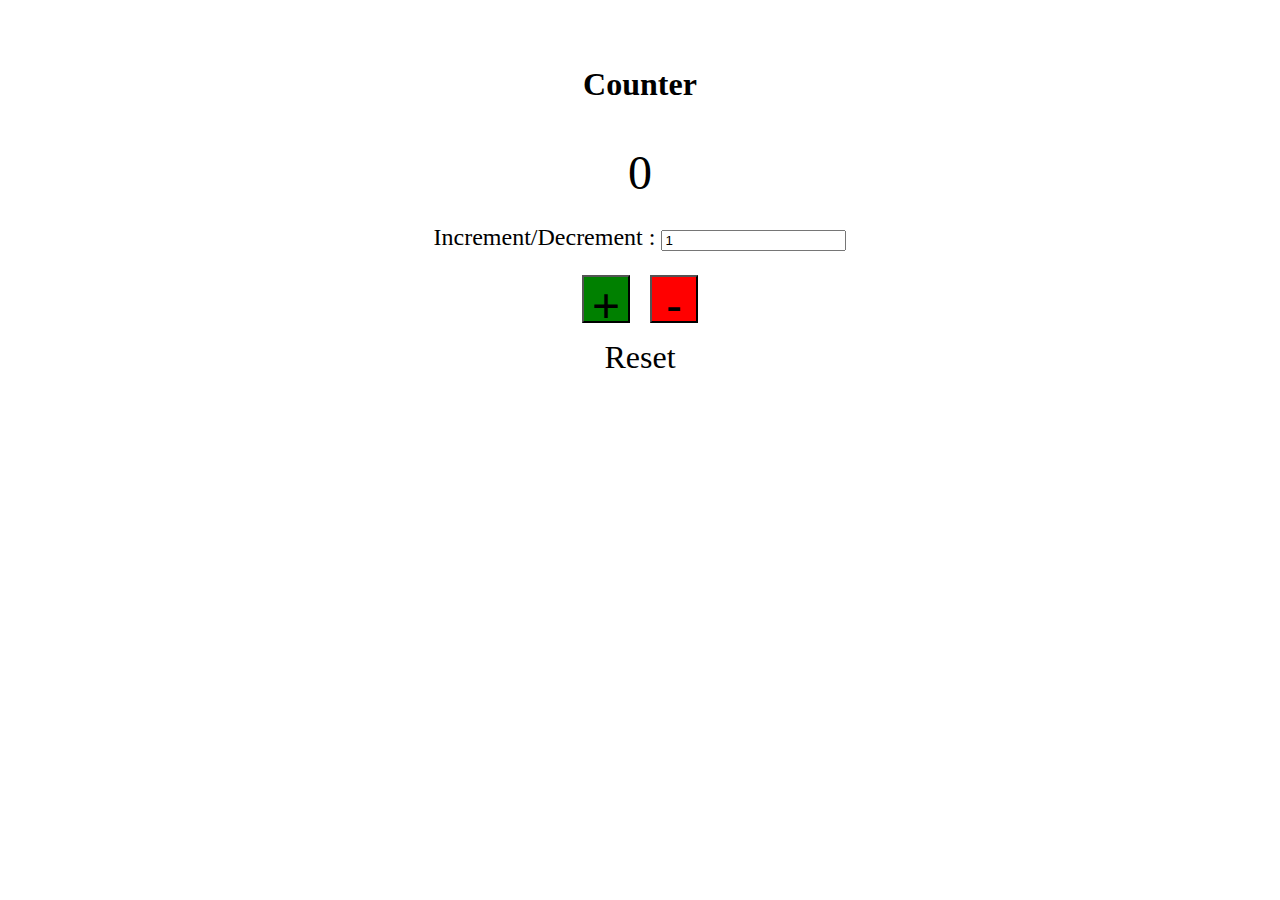
==== counter/index.html @ cec53af7 "created counter page" ====
<!DOCTYPE html>
<html lang="en">
<head>
    <meta charset="UTF-8">
    <meta name="viewport" content="width=device-width, initial-scale=1.0">
    <title>Document</title>
    <link rel="stylesheet" href="style.css">
</head>
<body>
    <div class="container">
        <h1 class="counter">Counter</h1>
        <span class="number"> 0</span>
        <div class="addon">Increment/Decrement : <input class="input"  min="1" max ="10" value="1"></div>
        <div class="btn">
            <button class="add"> <span class="sym">+</span> </button>
            <button class="sub"> <span class="sym">-</span> </button>
        </div>
        <div class="reset">Reset</div>
    </div>
</body>
</html>
---- counter/style.css ----
.container{
    margin: 2rem;
    display: flex;
    flex-direction: column;
    align-items: center;
}
h1{
    font-weight: bold;
    padding: .8rem;
}
.number{
    padding: .5rem;
    font-size: 3rem;
}
.addon{
    font-size: 1.5rem;
    padding: 1rem;
}
button{
    height: 3rem;
    width: 3rem;
    margin: .5rem;
   
}
.add{
    background-color: green;
}
.sub{
    background-color: red;
}

.sym{
    font-size: 3rem;
}
.reset{
    padding: .5rem;
    font-size: 2rem;
}
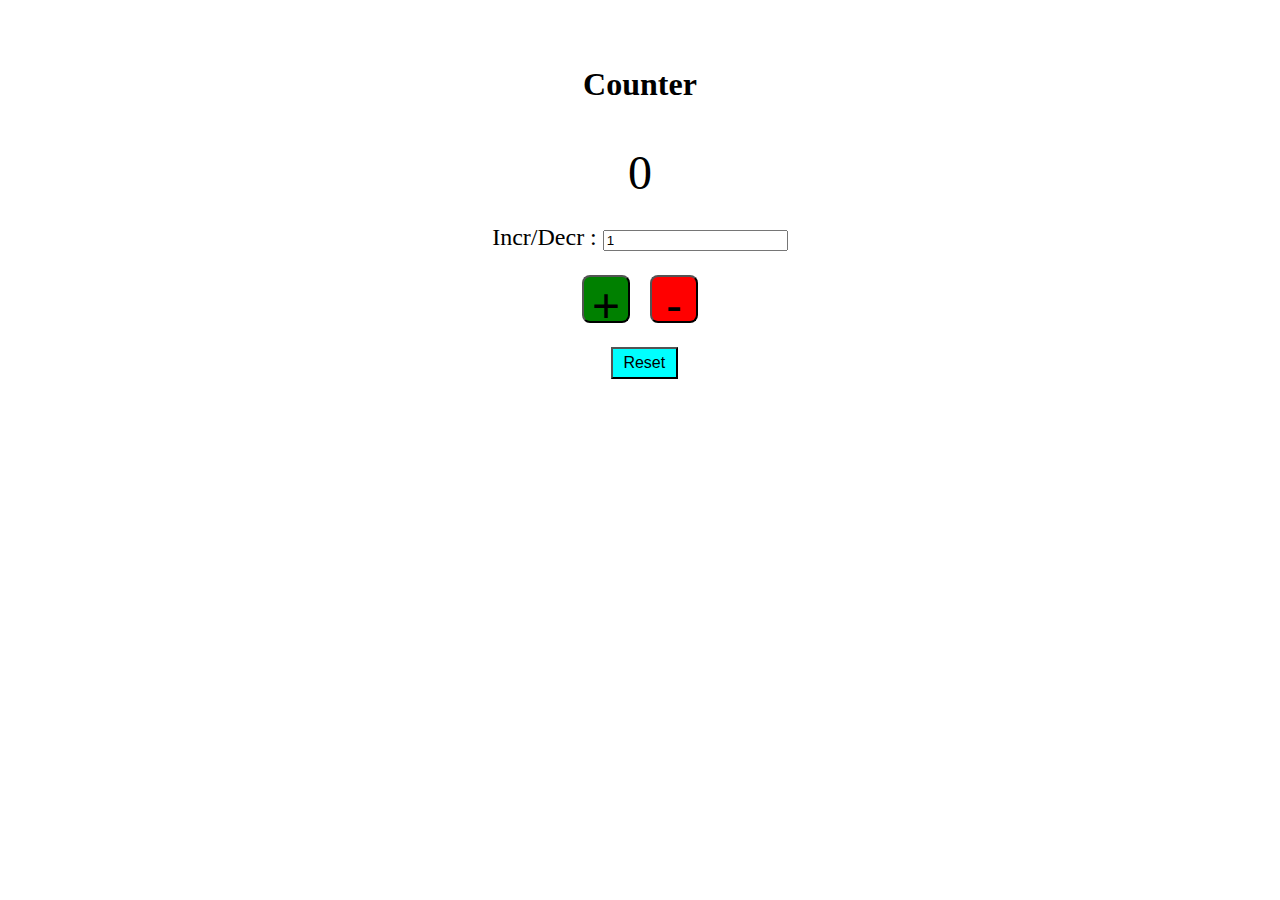
==== commit 5947287e: "created counter" ====
--- a/counter/index.html
+++ b/counter/index.html
@@ -10,12 +10,14 @@
     <div class="container">
         <h1 class="counter">Counter</h1>
         <span class="number"> 0</span>
-        <div class="addon">Increment/Decrement : <input class="input"  min="1" max ="10" value="1"></div>
+        <div class="addon">Incr/Decr : <input class="input"  min="1" max ="10" value="1"></div>
         <div class="btn">
-            <button class="add"> <span class="sym">+</span> </button>
-            <button class="sub"> <span class="sym">-</span> </button>
+            <button class="add"> <span class="sym ">+</span> </button>
+            <button class="sub"> <span class="sym ">-</span> </button>
         </div>
-        <div class="reset">Reset</div>
+        <div class="reset">
+            <button class="resbtn">Reset</button></div>
     </div>
+    <script src="script.js"></script>
 </body>
 </html>--- a/counter/style.css
+++ b/counter/style.css
@@ -24,9 +24,11 @@
 }
 .add{
     background-color: green;
+    border-radius: .5rem;
 }
 .sub{
     background-color: red;
+    border-radius: .5rem;
 }
 
 .sym{
@@ -35,4 +37,10 @@
 .reset{
     padding: .5rem;
     font-size: 2rem;
+}
+.resbtn{
+    height: 2rem;
+    width: 90%;
+    font-size: 1rem;
+    background-color: aqua;
 }